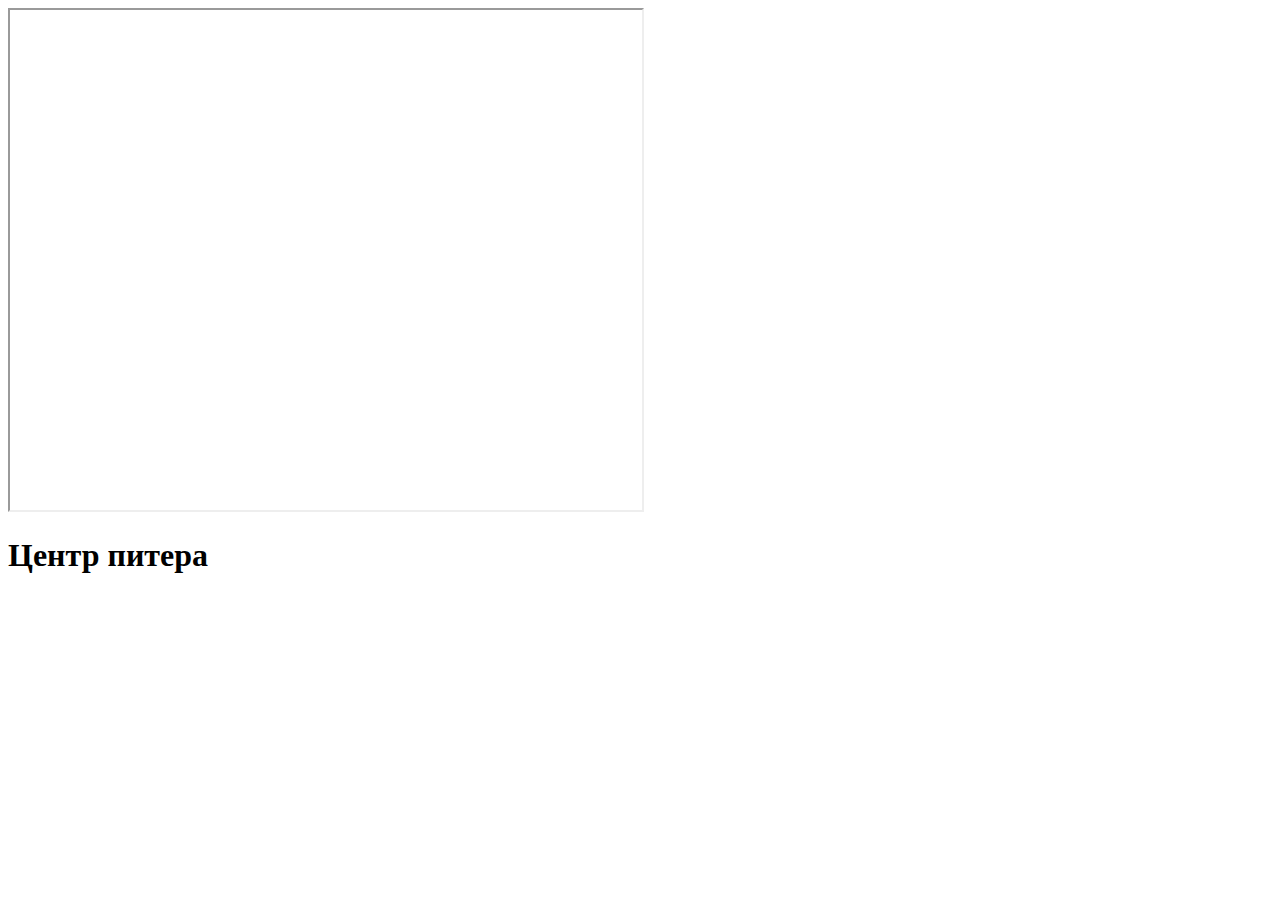
==== TwoLaba/RightFrame.html @ b67a8289 "Add files via upload" ====
<!DOCTYPE html>
<html lang="ru">
<head>
    <meta charset="UTF-8">
    <meta name="viewport" content="width=device-width, initial-scale=1.0">
    <title>Right frame</title>
</head>
<body>
    <iframe
    id="inlineFrameExample"
    title="Inline Frame Example"
    width="50%"
    height="500"
    src="https://yandex.ru/map-widget/v1/-/CBFkaYSE0A">
  </iframe>
<h1>Центр питера</h1>  
</body>
</html>
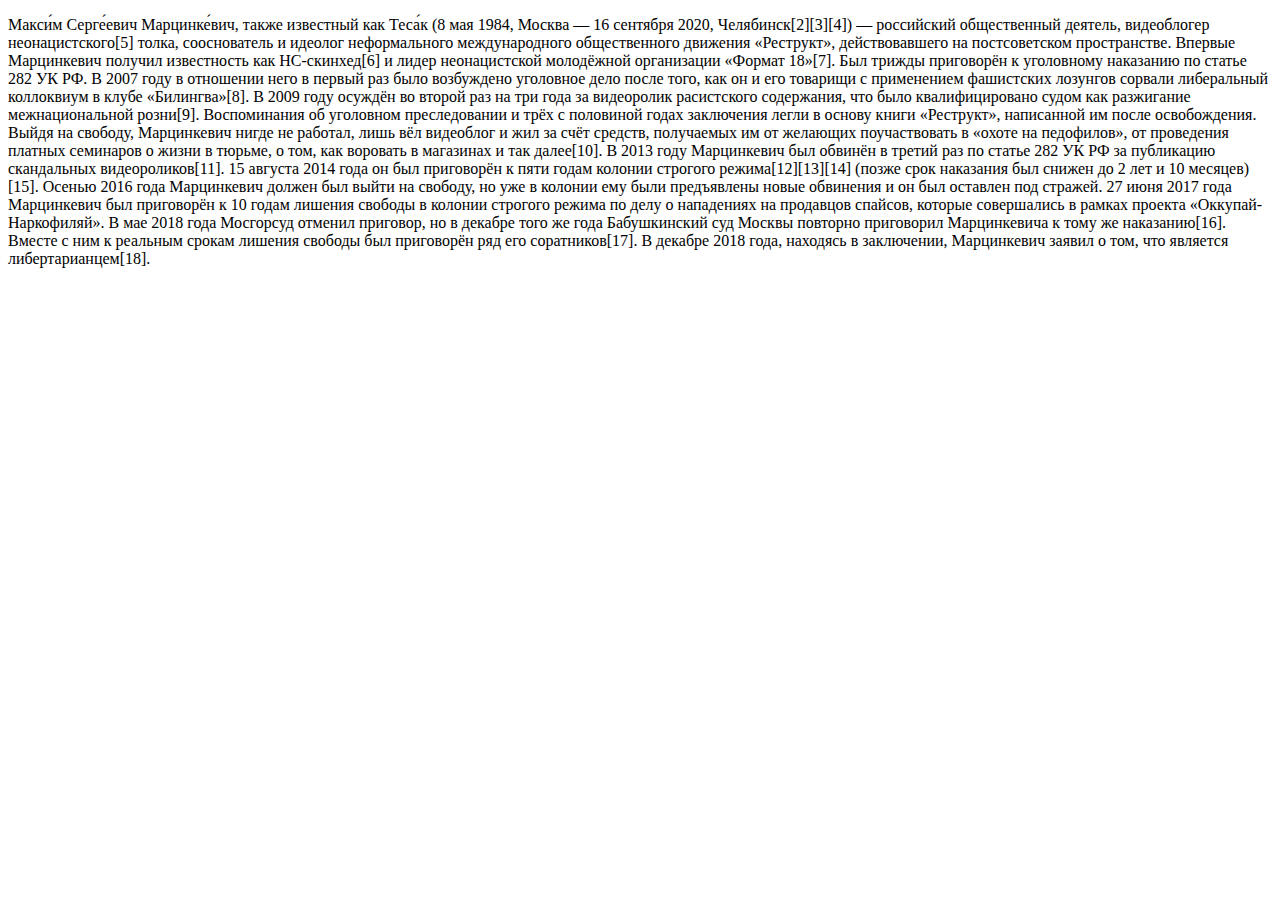
==== commit ba92011a: "Update RightFrame.html" ====
--- a/TwoLaba/RightFrame.html
+++ b/TwoLaba/RightFrame.html
@@ -6,13 +6,6 @@
     <title>Right frame</title>
 </head>
 <body>
-    <iframe
-    id="inlineFrameExample"
-    title="Inline Frame Example"
-    width="50%"
-    height="500"
-    src="https://yandex.ru/map-widget/v1/-/CBFkaYSE0A">
-  </iframe>
-<h1>Центр питера</h1>  
+ <p>Макси́м Серге́евич Марцинке́вич, также известный как Теса́к (8 мая 1984, Москва — 16 сентября 2020, Челябинск[2][3][4]) — российский общественный деятель, видеоблогер неонацистского[5] толка, сооснователь и идеолог неформального международного общественного движения «Реструкт», действовавшего на постсоветском пространстве. Впервые Марцинкевич получил известность как НС-скинхед[6] и лидер неонацистской молодёжной организации «Формат 18»[7]. Был трижды приговорён к уголовному наказанию по статье 282 УК РФ. В 2007 году в отношении него в первый раз было возбуждено уголовное дело после того, как он и его товарищи с применением фашистских лозунгов сорвали либеральный коллоквиум в клубе «Билингва»[8]. В 2009 году осуждён во второй раз на три года за видеоролик расистского содержания, что было квалифицировано судом как разжигание межнациональной розни[9]. Воспоминания об уголовном преследовании и трёх с половиной годах заключения легли в основу книги «Реструкт», написанной им после освобождения. Выйдя на свободу, Марцинкевич нигде не работал, лишь вёл видеоблог и жил за счёт средств, получаемых им от желающих поучаствовать в «охоте на педофилов», от проведения платных семинаров о жизни в тюрьме, о том, как воровать в магазинах и так далее[10]. В 2013 году Марцинкевич был обвинён в третий раз по статье 282 УК РФ за публикацию скандальных видеороликов[11]. 15 августа 2014 года он был приговорён к пяти годам колонии строгого режима[12][13][14] (позже срок наказания был снижен до 2 лет и 10 месяцев)[15]. Осенью 2016 года Марцинкевич должен был выйти на свободу, но уже в колонии ему были предъявлены новые обвинения и он был оставлен под стражей. 27 июня 2017 года Марцинкевич был приговорён к 10 годам лишения свободы в колонии строгого режима по делу о нападениях на продавцов спайсов, которые совершались в рамках проекта «Оккупай-Наркофиляй». В мае 2018 года Мосгорсуд отменил приговор, но в декабре того же года Бабушкинский суд Москвы повторно приговорил Марцинкевича к тому же наказанию[16]. Вместе с ним к реальным срокам лишения свободы был приговорён ряд его соратников[17]. В декабре 2018 года, находясь в заключении, Марцинкевич заявил о том, что является либертарианцем[18].</p>
 </body>
-</html>+</html>
